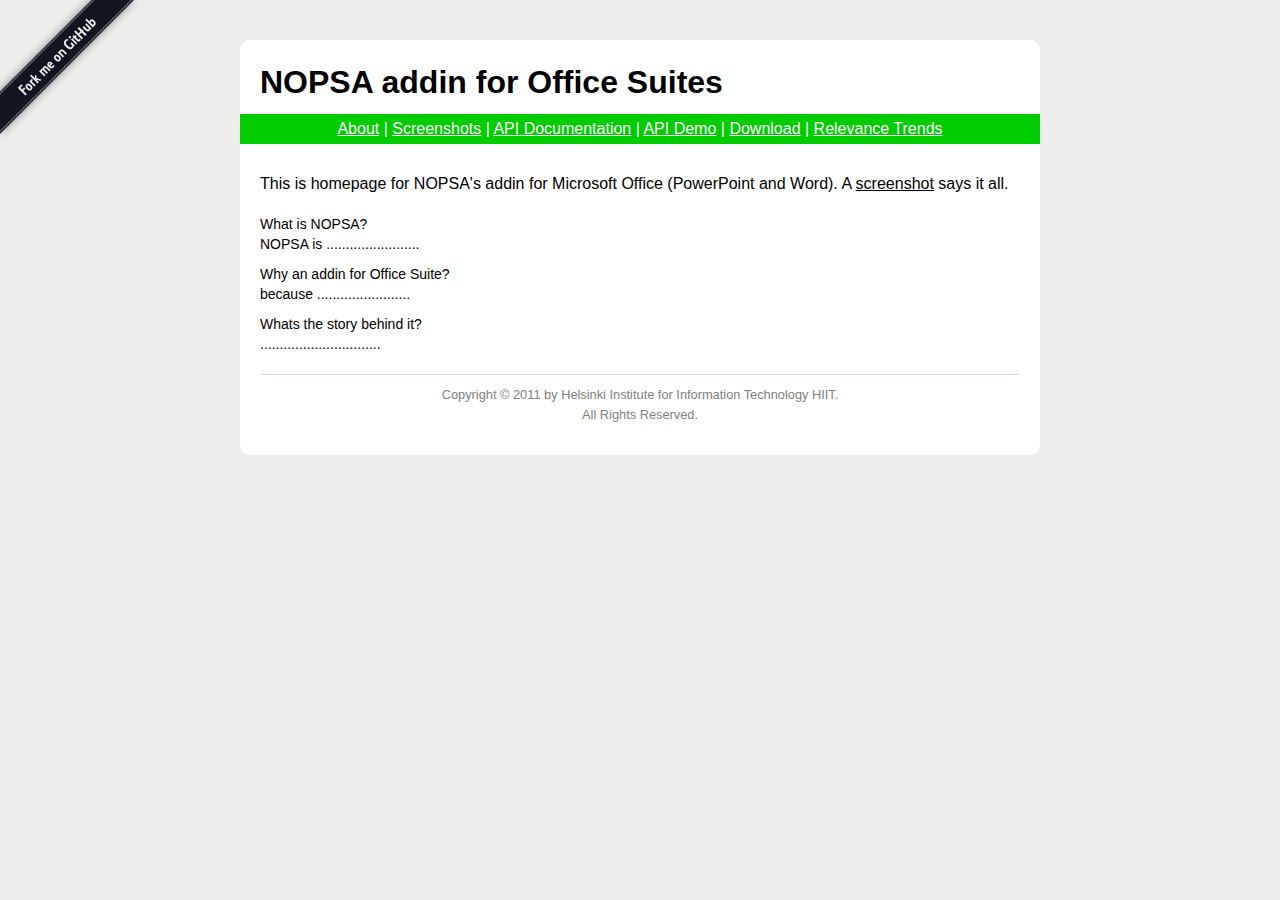
==== serverside/web/index.htm @ c9adab15 "moved source of office addin in repository. Created two folders in root level, one for serverside co" ====
<!DOCTYPE html>
<!-- saved from url=(0032)http://html5demos.com/web-socket -->
<html lang="en"><head><meta http-equiv="Content-Type" content="text/html; charset=UTF-8">
<meta charset="utf-8">
<meta name="viewport" content="width=620">
<title>NOPSA addin for Office Suites</title>
<link rel="stylesheet" href="files/main.css" type="text/css">
<script src="files/h5utils.js"></script></head>
<body>
<section id="wrapper">
    <header>
      <h1>NOPSA addin for Office Suites</h1>
    </header>
<style>
#chat { width: 97%; }
.them { font-weight: bold; }
.them:before { content: 'server '; color: #bbb; font-size: 14px; }
.you { font-style: italic; }
.you:before { content: 'you '; color: #bbb; font-size: 14px; font-weight: bold; }
#log {
  overflow: auto;
  max-height: 300px;
  list-style: none;
  padding: 0;
/*  margin: 0;*/
}
#log li {
  border-top: 1px solid #ccc;
  margin: 0;
  padding: 10px 0;
}
</style>

<center>
<label style="float:left;width: 100%; padding: 5px 0px 5px 0px; background: #0C0; color:white;"><a  href="index.htm">About</a>  |  <a href="screenshots.htm">Screenshots</a>  |  <a href="api.htm">API Documentation</a> | <a href="demo.htm">API Demo</a> | <a href="download.htm">Download</a> | <a href="RelevanceTrend">Relevance Trends</a></label>  
</center>

<article>

  <p style="padding-top:60px;">

      This is homepage for NOPSA's addin for Microsoft Office (PowerPoint and Word). A <a style="color:black;" href="screenshots.htm">screenshot</a> says it all.

  </p>
  <p style="font-size:14px;">
 
       <span style="display:block;margin-bottom:10px;">
            What is NOPSA?<br />
            NOPSA is ........................
        </span>
        <span style="display:block;margin-bottom:10px;">
            Why an addin for Office Suite?<br />
            because ........................
        </span>
        <span style="display:block;margin-bottom:10px;">
            Whats the story behind it?<br />
            ...............................
        </span>

    
  </p>

</article>

<p style="display:block;text-align:center;padding: 10px;margin: 10px 20px;	font-size: 0.8em;	text-align: center;	border-top: 1px solid #C9E0ED;color:grey;">
Copyright © 2011 by Helsinki Institute for Information Technology HIIT.<br />
All Rights Reserved.
</p>

</section>
<a href="http://github.com/hasanatkazmi/NOPSA-Ribbon-API/"><img style="position: absolute; top: 0; left: 0; border: 0;" src="files/forkme_left_darkblue_121621.png" alt="Fork me on GitHub"></a>

</body></html>
---- serverside/web/files/main.css ----
body { 
  font: normal 16px/20px "Helvetica Neue", Helvetica, sans-serif;
  background: rgb(237, 237, 236);
  background-image:url('/files/bg.gif') repeat scroll 0 0 transparent;;
  margin: 0;
  margin-top: 40px;
  padding: 0;
}

section, header, footer {
  display: block;
}

a:link {color:white;}
a:visited {color: white;}

#wrapper {
  width: 800px;
  margin: 0 auto;
  background: #fff url(images/shade.jpg) repeat-x center bottom;
  -moz-border-radius: 10px;
  -webkit-border-radius: 10px;
  border-radius: 10px;
  border-top: 1px solid #fff;
  padding-bottom: 10px;
}

h1 {
  padding-top: 10px;
}

h2 {
  font-size: 100%;
  font-style: italic;
}

header,
article > *,
footer > * {
  margin: 20px;
}

footer > * {
  margin: 20px;
  color: #999;
}

#status {
  padding: 5px;
  margin-top: 70px;
  color: #fff;
  background: #ccc;
}

#status.fail {
  background: #c00;
}

#status.success {
  background: #0c0;
}

#status.offline {
  background: #c00;
}

#status.online {
  background: #0c0;
}



/*footer #built:hover:after {
  content: '...quickly';
}
*/
[contenteditable]:hover {
  outline: 1px dotted #ccc;
}

abbr {
  border-bottom: 0;
}

abbr[title] {
  border-bottom: 1px dotted #ccc;
}

li {
  margin-bottom: 10px;
}

#promo {
  font-size: 90%;
  background: #333 url(/images/learn-js.jpg) no-repeat left center;
  display: block;
  color: #efefef;
  text-decoration: none;
  cursor: pointer;
  padding: 0px 20px 0px 260px;
  border: 5px solid #006;
  height: 160px;
}

#promo:hover {
  border-color: #00f;
}

#ih5 {
  font-size: 90%;
  background: #442C0D url(/images/ih5.jpg) no-repeat left center;
  display: block;
  color: #F7FCE4;
  text-decoration: none;
  cursor: pointer;
  padding: 1px 20px 1px 260px;
  border: 5px solid #904200;
}

#ih5:hover {
  border-color: #CF6D3B;
}

#ffad section {
  padding: 20px;
}

#ffad p {
  margin: 10px 10px 10px 100px;
}

#ffad img {
  border: 0;
  float: left;
  display: block;
  margin: 14px 14px 0;
}

#ffad .definition {
  font-style: italic;
  font-family: Georgia,Palatino,Palatino Linotype,Times,Times New Roman,serif;
}

#ffad .url {
  text-decoration: underline;
}

input {
  font-size: 16px;
  padding: 3px;
  margin-left: 5px;  
}

#view-source {
  display: none;
}

body.view-source {
  margin: 0;
  background: #fff;
  padding: 20px;
}

body.view-source > * {
  display: none;
}

body.view-source #view-source {
  display: block !important;
  margin: 0;
}

#demos {
  width: 560px;
  border-collapse: collapse;
}

#demos .demo {
  padding: 5px;
}

#demos a {
  color: #00b;
  text-decoration: none;
  font-size: 14px;
}

#demos a:hover {
  text-decoration: underline;
}

#demos tbody tr {
  border-top: 1px solid #DCDCDC;
}


#demos .demo p {
  margin-top: 0;
  margin-bottom: 5px;
}

#demos .support {
  width: 126px;
}

.support span {
  cursor: pointer;
  overflow: hidden;
  float: left;
  display: block;
  height: 16px;
  width: 16px;
  text-indent: -9999px;
  background-image: url(/images/browsers.gif);
  background-repeat: none;
  margin-right: 5px;
}

.support span.selected {
  outline: 1px dashed #75784C;
}

.support span.safari {
  background-position: 0 0;
}

.support span.chrome {
  background-position: 16px 0;
}

.support span.firefox {
  background-position: 32px 0;
}

.support span.ie {
  background-position: 48px 0;
}

.support span.opera {
  background-position: 64px 0;
}

.support span.nightly {
  opacity: 0.5;
  filter:alpha(opacity=50);
}

.support span.none {
  opacity: 0.1;
  filter:alpha(opacity=10);
}

#demos .tags {
  width: 140px;
}

.tags span {
  font-size: 11px;
  color: #6E724E;
  padding: 2px 5px;
  border: 1px solid #D7D999;
  background: #FFFFC6;
  -moz-border-radius: 10px;
  -webkit-border-radius: 10px;
  border-radius: 10px;
  cursor: pointer;
}

.tags span:hover,
.tags span.selected {
  border: 1px solid #75784C;
  background: #FF7;  
  color: #333521;
}

#tags span {
  margin-right: 2px;
}

#tags {
  font-size: 14px;
}

#html5badge {
/*  display: none;*/
  margin-left: -30px;
  border: 0;
}

#html5badge img {
  border: 0;
}

.support span.yourbrowser {
  width: 16px;
  height: 16px;
  background: none;
}

.support span.yourbrowser.supported {
  background: url(../images/yourbrowser.gif) no-repeat top left;
}

.support span.yourbrowser.not-supported {
  background: url(../images/yourbrowser.gif) no-repeat top right;
}

/** Pretty printing styles. Used with prettify.js. */
pre { font-size: 14px; }
.str { color: #080; }
.kwd { color: #008; }
.com { color: #800; }
.typ { color: #606; }
.lit { color: #066; }
.pun { color: #660; }
.pln { color: #000; }
.tag { color: #008; }
.atn { color: #606; }
.atv { color: #080; }
.dec { color: #606; }
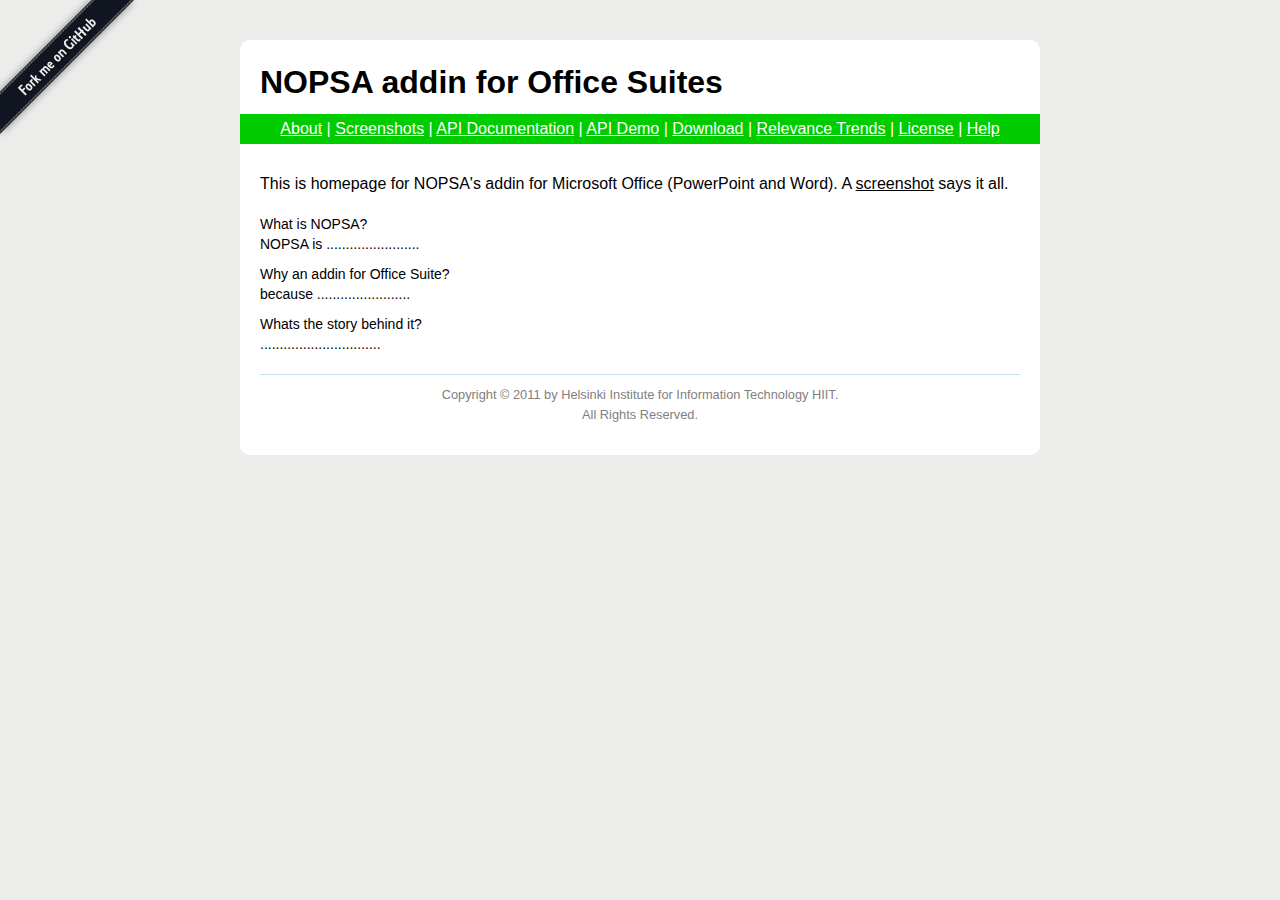
==== commit aa43ea03: "trying to fix git problems, ignore" ====
--- a/serverside/web/index.htm
+++ b/serverside/web/index.htm
@@ -1,73 +1,73 @@
-<!DOCTYPE html>
-<!-- saved from url=(0032)http://html5demos.com/web-socket -->
-<html lang="en"><head><meta http-equiv="Content-Type" content="text/html; charset=UTF-8">
-<meta charset="utf-8">
-<meta name="viewport" content="width=620">
-<title>NOPSA addin for Office Suites</title>
-<link rel="stylesheet" href="files/main.css" type="text/css">
-<script src="files/h5utils.js"></script></head>
-<body>
-<section id="wrapper">
-    <header>
-      <h1>NOPSA addin for Office Suites</h1>
-    </header>
-<style>
-#chat { width: 97%; }
-.them { font-weight: bold; }
-.them:before { content: 'server '; color: #bbb; font-size: 14px; }
-.you { font-style: italic; }
-.you:before { content: 'you '; color: #bbb; font-size: 14px; font-weight: bold; }
-#log {
-  overflow: auto;
-  max-height: 300px;
-  list-style: none;
-  padding: 0;
-/*  margin: 0;*/
-}
-#log li {
-  border-top: 1px solid #ccc;
-  margin: 0;
-  padding: 10px 0;
-}
-</style>
-
-<center>
-<label style="float:left;width: 100%; padding: 5px 0px 5px 0px; background: #0C0; color:white;"><a  href="index.htm">About</a>  |  <a href="screenshots.htm">Screenshots</a>  |  <a href="api.htm">API Documentation</a> | <a href="demo.htm">API Demo</a> | <a href="download.htm">Download</a> | <a href="RelevanceTrend">Relevance Trends</a></label>  
-</center>
-
-<article>
-
-  <p style="padding-top:60px;">
-
-      This is homepage for NOPSA's addin for Microsoft Office (PowerPoint and Word). A <a style="color:black;" href="screenshots.htm">screenshot</a> says it all.
-
-  </p>
-  <p style="font-size:14px;">
- 
-       <span style="display:block;margin-bottom:10px;">
-            What is NOPSA?<br />
-            NOPSA is ........................
-        </span>
-        <span style="display:block;margin-bottom:10px;">
-            Why an addin for Office Suite?<br />
-            because ........................
-        </span>
-        <span style="display:block;margin-bottom:10px;">
-            Whats the story behind it?<br />
-            ...............................
-        </span>
-
-    
-  </p>
-
-</article>
-
-<p style="display:block;text-align:center;padding: 10px;margin: 10px 20px;	font-size: 0.8em;	text-align: center;	border-top: 1px solid #C9E0ED;color:grey;">
-Copyright © 2011 by Helsinki Institute for Information Technology HIIT.<br />
-All Rights Reserved.
-</p>
-
-</section>
-<a href="http://github.com/hasanatkazmi/NOPSA-Ribbon-API/"><img style="position: absolute; top: 0; left: 0; border: 0;" src="files/forkme_left_darkblue_121621.png" alt="Fork me on GitHub"></a>
-
-</body></html>
+<!DOCTYPE html>
+<!-- saved from url=(0032)http://html5demos.com/web-socket -->
+<html lang="en"><head><meta http-equiv="Content-Type" content="text/html; charset=UTF-8">
+<meta charset="utf-8">
+<meta name="viewport" content="width=620">
+<title>NOPSA addin for Office Suites</title>
+<link rel="stylesheet" href="files/main.css" type="text/css">
+<script src="files/h5utils.js"></script></head>
+<body>
+<section id="wrapper">
+    <header>
+      <h1>NOPSA addin for Office Suites</h1>
+    </header>
+<style>
+#chat { width: 97%; }
+.them { font-weight: bold; }
+.them:before { content: 'server '; color: #bbb; font-size: 14px; }
+.you { font-style: italic; }
+.you:before { content: 'you '; color: #bbb; font-size: 14px; font-weight: bold; }
+#log {
+  overflow: auto;
+  max-height: 300px;
+  list-style: none;
+  padding: 0;
+/*  margin: 0;*/
+}
+#log li {
+  border-top: 1px solid #ccc;
+  margin: 0;
+  padding: 10px 0;
+}
+</style>
+
+<center>
+<label style="float:left;width: 100%; padding: 5px 0px 5px 0px; background: #0C0; color:white;"><a  href="index.htm">About</a>  |  <a href="screenshots.htm">Screenshots</a>  |  <a href="api.htm">API Documentation</a> | <a href="demo.htm">API Demo</a> | <a href="download.htm">Download</a> | <a href="RelevanceTrend">Relevance Trends</a> | <a href="license.htm">License</a> | <a href="help.htm">Help</a></label>  
+</center>
+
+<article>
+
+  <p style="padding-top:60px;">
+
+      This is homepage for NOPSA's addin for Microsoft Office (PowerPoint and Word). A <a style="color:black;" href="screenshots.htm">screenshot</a> says it all.
+
+  </p>
+  <p style="font-size:14px;">
+ 
+       <span style="display:block;margin-bottom:10px;">
+            What is NOPSA?<br />
+            NOPSA is ........................
+        </span>
+        <span style="display:block;margin-bottom:10px;">
+            Why an addin for Office Suite?<br />
+            because ........................
+        </span>
+        <span style="display:block;margin-bottom:10px;">
+            Whats the story behind it?<br />
+            ...............................
+        </span>
+
+    
+  </p>
+
+</article>
+
+<p style="display:block;text-align:center;padding: 10px;margin: 10px 20px;	font-size: 0.8em;	text-align: center;	border-top: 1px solid #C9E0ED;color:grey;">
+Copyright © 2011 by Helsinki Institute for Information Technology HIIT.<br />
+All Rights Reserved.
+</p>
+
+</section>
+<a href="http://github.com/hasanatkazmi/NOPSA-Ribbon-API/"><img style="position: absolute; top: 0; left: 0; border: 0;" src="files/forkme_left_darkblue_121621.png" alt="Fork me on GitHub"></a>
+
+</body></html>
